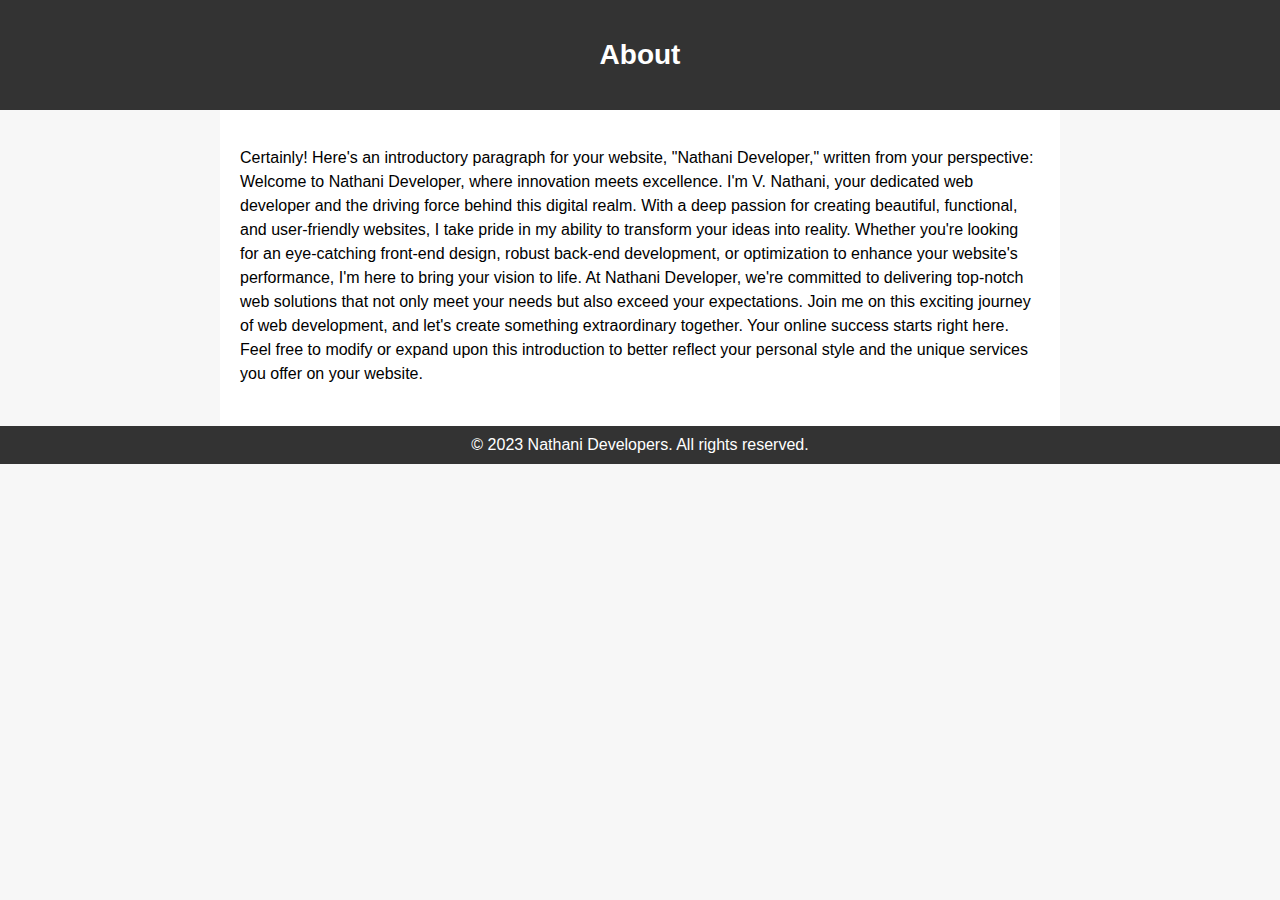
==== about.html @ 6ee0c96d "Add files via upload" ====
<!DOCTYPE html>
<html>
<head>
    <meta charset="UTF-8">
    <title>Terms of Service</title>
    <style>
        body {
            font-family: Arial, sans-serif;
            margin: 0;
            padding: 0;
            background-color: #f7f7f7;
        }

        header {
            background-color: #333;
            color: #fff;
            text-align: center;
            padding: 20px;
        }

        h1 {
            font-size: 28px;
        }

        .container {
            max-width: 800px;
            margin: 0 auto;
            padding: 20px;
            background-color: #fff;
        }

        h2 {
            font-size: 24px;
        }

        p {
            font-size: 16px;
            line-height: 1.5;
            margin-bottom: 20px;
        }

        ol {
            padding-left: 20px;
        }

        li {
            margin-bottom: 10px;
        }

        footer {
            background-color: #333;
            color: #fff;
            text-align: center;
            padding: 10px;
        }
    </style>
</head>
<body>
    <header>
        <h1>About</h1>
    </header>

    <div class="container">
        <p>Certainly! Here's an introductory paragraph for your website, "Nathani Developer," written from your perspective:
            Welcome to Nathani Developer, where innovation meets excellence. I'm V. Nathani, your dedicated web developer and the driving force behind this digital realm. With a deep passion for creating beautiful, functional, and user-friendly websites, I take pride in my ability to transform your ideas into reality. Whether you're looking for an eye-catching front-end design, robust back-end development, or optimization to enhance your website's performance, I'm here to bring your vision to life. At Nathani Developer, we're committed to delivering top-notch web solutions that not only meet your needs but also exceed your expectations. Join me on this exciting journey of web development, and let's create something extraordinary together. Your online success starts right here.
            Feel free to modify or expand upon this introduction to better reflect your personal style and the unique services you offer on your website.</p>
            
            
            
    </div>

    <footer>
        &copy; 2023 Nathani Developers. All rights reserved.
    </footer>
</body>
</html>
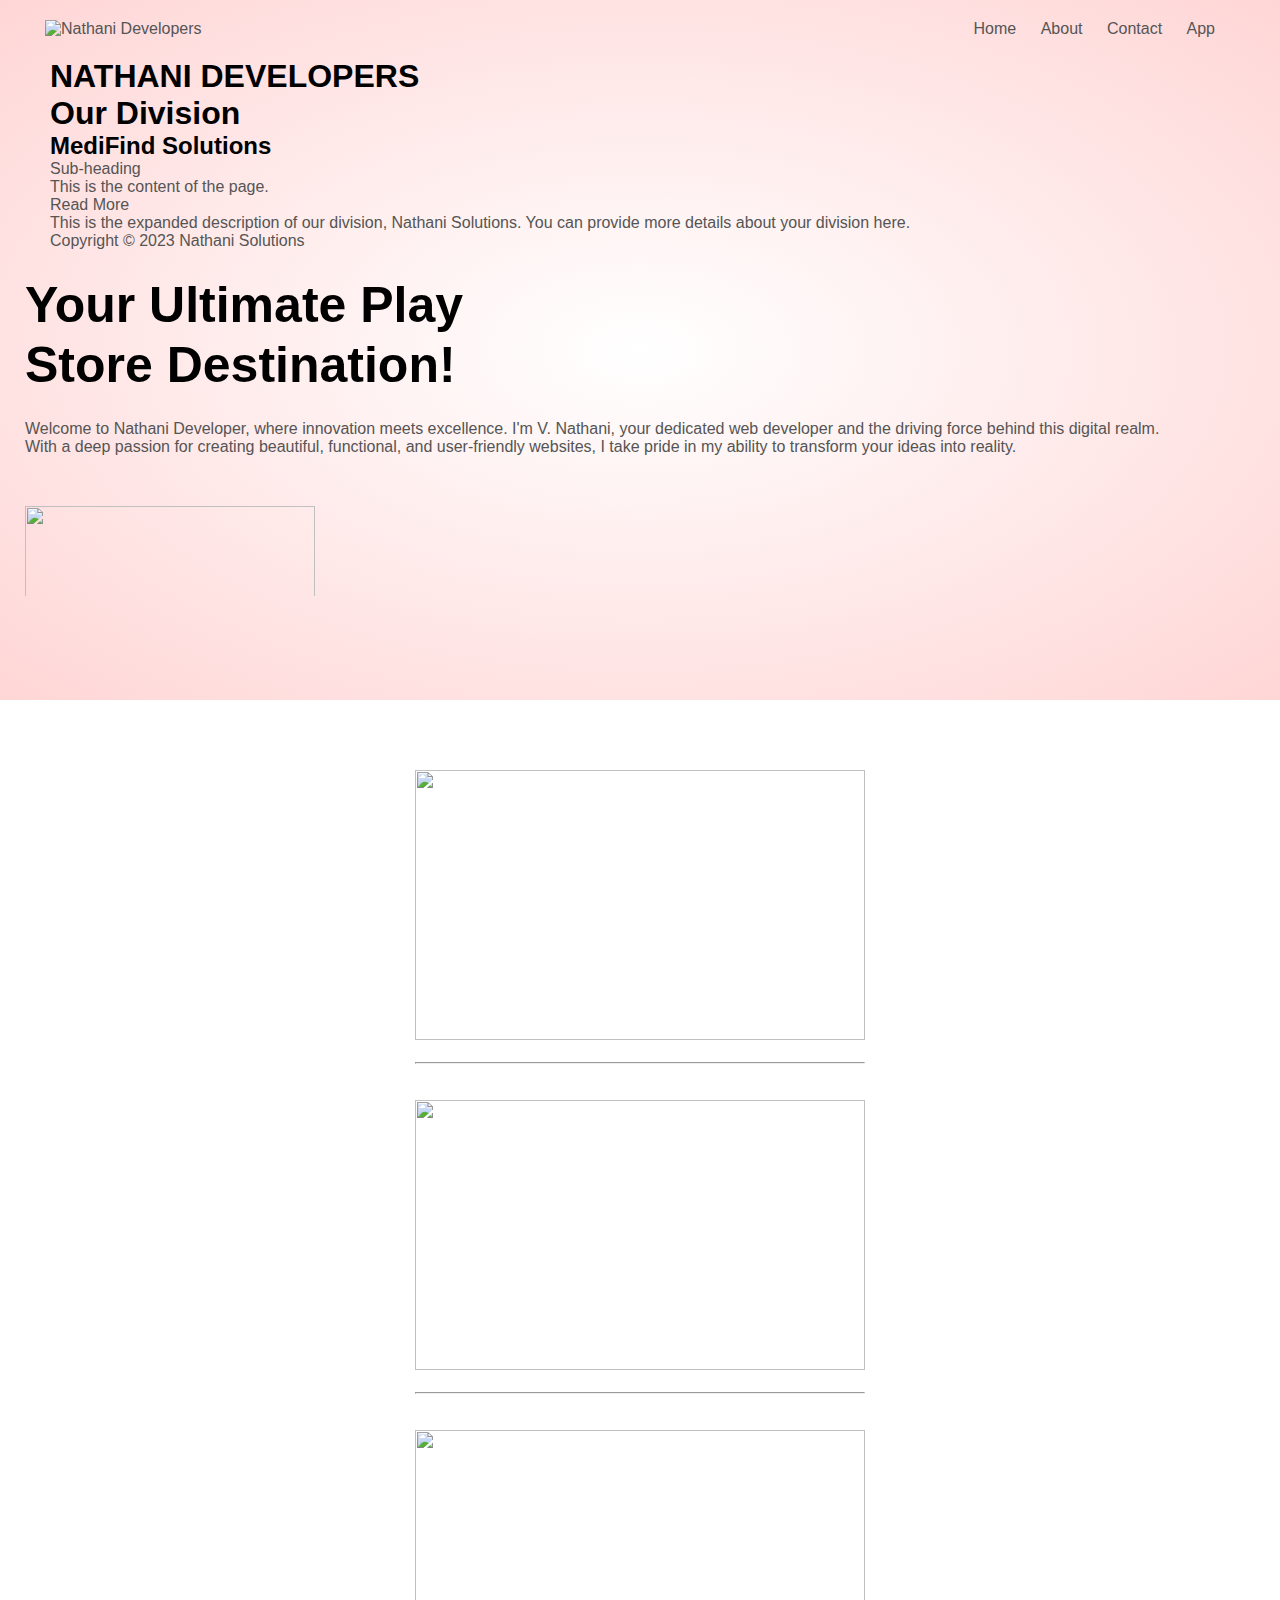
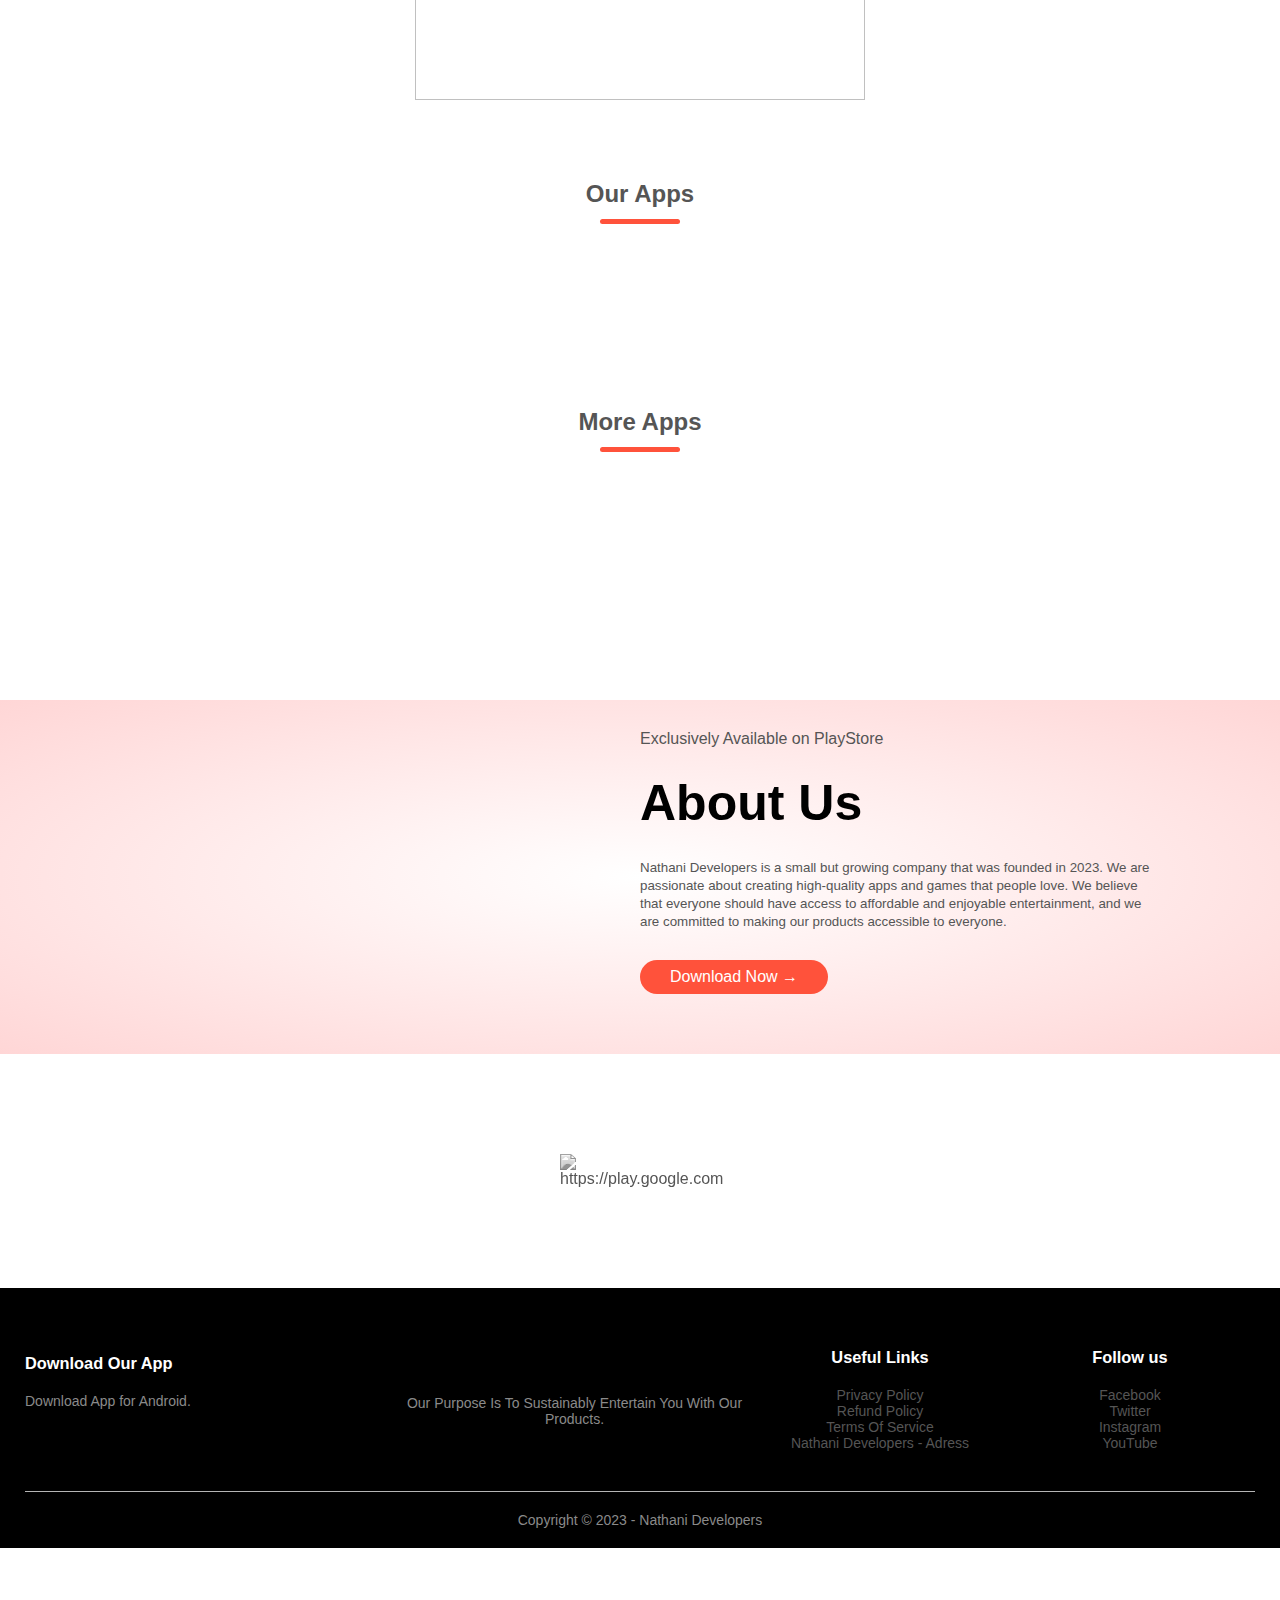
==== commit 3f2cdbb3: "Update about.html" ====
--- a/about.html
+++ b/about.html
@@ -1,79 +1,280 @@
-
-
-
 <!DOCTYPE html>
-<html>
+<html lang="en">
+
 <head>
-    <meta charset="UTF-8">
-    <title>Terms of Service</title>
-    <style>
-        body {
-            font-family: Arial, sans-serif;
-            margin: 0;
-            padding: 0;
-            background-color: #f7f7f7;
+    <meta charset="UTF-8" />
+    <meta http-equiv="X-UA-Compatible" content="IE=edge" />
+    <meta name="viewport" content="width=device-width, initial-scale=1.0" />
+    <title>NATHANI DEVELOPERS</title>
+    <!-- Ion Icons Js -->
+    <script type="module" src="https://cdn.jsdelivr.net/npm/@ionic/core/dist/ionic/ionic.esm.js"></script>
+    <script nomodule src="https://cdn.jsdelivr.net/npm/@ionic/core/dist/ionic/ionic.js"></script>
+    <!-- JS -->
+    <!-- CSS -->
+    <link rel="stylesheet" href="index.css" />
+</head>
+<!-- Header Section -->
+<div class="header">
+  <div class="container">
+    <div class="navbar">
+      <div class="logo">
+        <a href="index.html"><img src="logo.jpg" alt="Nathani Developers" width="75px" /></a>
+      </div>
+      <nav>
+        <ul id="MenuItems">
+          <li><a href="index.html">Home</a></li>
+          <li><a href="about.html">About</a></li>
+          <li><a href="adress.html">Contact</a></li>
+          <li><a href="https:/play.gooogle.com">App</a></li>
+        </ul>
+      </nav>
+    </div>
+  
+    <body>
+      <div class="container">
+        <header>
+          <h1>NATHANI DEVELOPERS</h1>
+          <h1>Our Division</h1>
+          <h2>MediFind Solutions</h2>
+          <h4>Sub-heading</h4>
+        </header>
+        <div class="content">
+          <p>This is the content of the page.</p>          
+          <!-- Read More Section -->
+          <p class="show-more-button" onclick="toggleReadMore()">Read More</p>
+          <p class="read-more">
+            This is the expanded description of our division, Nathani Solutions. You can provide more details about your division here.
+          </p>
+        </div>
+        <footer>
+          <p>Copyright &copy; 2023 Nathani Solutions</p>
+        </footer>
+      </div>
+      
+      <script>
+      function toggleReadMore() {
+        var readMoreSection = document.querySelector('.read-more');
+        var showMoreButton = document.querySelector('.show-more-button');
+        
+        if (readMoreSection.style.display === 'none' || readMoreSection.style.display === '') {
+          readMoreSection.style.display = 'block';
+          showMoreButton.textContent = 'Read Less';
+        } else {
+          readMoreSection.style.display = 'none';
+          showMoreButton.textContent = 'Read More';
         }
-
-        header {
-            background-color: #333;
-            color: #fff;
-            text-align: center;
-            padding: 20px;
-        }
-
-        h1 {
-            font-size: 28px;
-        }
-
-        .container {
-            max-width: 800px;
-            margin: 0 auto;
-            padding: 20px;
-            background-color: #fff;
-        }
-
-        h2 {
-            font-size: 24px;
-        }
-
-        p {
-            font-size: 16px;
-            line-height: 1.5;
-            margin-bottom: 20px;
-        }
-
-        ol {
-            padding-left: 20px;
-        }
-
-        li {
-            margin-bottom: 10px;
-        }
-
-        footer {
-            background-color: #333;
-            color: #fff;
-            text-align: center;
-            padding: 10px;
-        }
-    </style>
-</head>
-<body>
-    <header>
-        <h1>About</h1>
-    </header>
-
-    <div class="container">
-        <p>Certainly! Here's an introductory paragraph for your website, "Nathani Developer," written from your perspective:
-            Welcome to Nathani Developer, where innovation meets excellence. I'm V. Nathani, your dedicated web developer and the driving force behind this digital realm. With a deep passion for creating beautiful, functional, and user-friendly websites, I take pride in my ability to transform your ideas into reality. Whether you're looking for an eye-catching front-end design, robust back-end development, or optimization to enhance your website's performance, I'm here to bring your vision to life. At Nathani Developer, we're committed to delivering top-notch web solutions that not only meet your needs but also exceed your expectations. Join me on this exciting journey of web development, and let's create something extraordinary together. Your online success starts right here.
-            Feel free to modify or expand upon this introduction to better reflect your personal style and the unique services you offer on your website.</p>
-            
-            
-            
-    </div>
-
-    <footer>
-        &copy; 2023 Nathani Developers. All rights reserved.
-    </footer>
-</body>
-</html>
+      }
+      </script>
+  
+      <div class="col-2">
+        <h1>
+          Your Ultimate Play<br />
+          Store Destination!
+        </h1>
+        <p>
+          Welcome to Nathani Developer, where innovation meets excellence. I'm V. Nathani, your dedicated web developer and the driving force behind this digital realm.<br> With a deep passion for creating beautiful, functional, and user-friendly websites, I take pride in my ability to transform your ideas into reality.
+        </p>
+        <a href="https://play.google.com"><img src="google play.jpg" alt="" width="290px" height="190px" /></a>      </div>
+    </div>
+  </div>
+</div>
+
+<!-- Featured categories -->
+<div class="categories">
+  <div class="small-container">
+    <div class="row">
+      <div class="col-3">
+        <img width="300" height="270" src="Web Image 3.PNG">
+        <br><br><hr><br><br>
+      <div class="col-3">
+        <img width="300" height="270" src="Web Image 2.PNG">
+        <br><br><hr><br><br>
+        <img width="300" height="270" src="Web Image 1.PNG".mp4">
+      </div>
+    </div>
+  </div>
+</div>
+<div class="small-container">
+  <h2 class="title">Our Apps</h2>
+  <div class="row">
+    <div class="col-4">
+      <a href="https://play.google.com/store/apps/details?id=video.downloader.videodownloader&hl=en-IN"><img src="free fire.jpg" alt="" /></a>
+      <a href="product_details.html">
+      </a>
+      <div class="rating">
+        <i class="fas fa-star"></i>
+        <i class="fas fa-star"></i>
+        <i class="fas fa-star"></i>
+        <i class="fas fa-star"></i>
+        <i class="far fa-star"></i>
+      </div>
+    </div>
+
+    <div class="col-4">
+      <a href="https://play.google.com/store/apps/details?id=com.whatsapp&hl=en-IN"><img src="whats.jpg" alt="" /></a>
+      <div class="rating">
+        <i class="fas fa-star"></i>
+        <i class="fas fa-star"></i>
+        <i class="fas fa-star"></i>
+        <i class="far fa-star"></i>
+        <i class="far fa-star"></i>
+      </div>
+    </div>
+
+    <div class="col-4">
+      <a href="https://play.google.com/store/apps/details?id=com.instagram.android&hl=en-IN"><img src="insta.jpg" alt="" /></a>
+      <div class="rating">
+        <i class="fas fa-star"></i>
+        <i class="fas fa-star"></i>
+        <i class="fas fa-star"></i>
+        <i class="fas fa-star"></i>
+        <i class="fas fa-star-half-alt"></i>
+      </div>
+    </div>
+
+    <div class="col-4">
+      <a href="https://play.google.com/store/apps/details?id=com.spotify.music&hl=en-IN"><img src="spotify.jpg" alt="" /></a>
+      <div class="rating">
+        <i class="fas fa-star"></i>
+        <i class="fas fa-star"></i>
+        <i class="far fa-star"></i>
+        <i class="far fa-star"></i>
+        <i class="far fa-star"></i>
+      </div>
+    </div>
+  </div>
+</div>
+<!-- Featured products -->
+<div class="small-container">
+  <h2 class="title">More Apps</h2>
+  <div class="row">
+    <div class="col-4">
+      <a href="product_details.html"><img src="free fire.jpg" alt="" /></a>
+      <a href="product_details.html">
+      </a>
+      <div class="rating">
+        <i class="fas fa-star"></i>
+        <i class="fas fa-star"></i>
+        <i class="fas fa-star"></i>
+        <i class="fas fa-star"></i>
+        <i class="far fa-star"></i>
+      </div>
+    </div>
+
+    <div class="col-4">
+      <img src="whats.jpg" alt="" />
+      <div class="rating">
+        <i class="fas fa-star"></i>
+        <i class="fas fa-star"></i>
+        <i class="fas fa-star"></i>
+        <i class="far fa-star"></i>
+        <i class="far fa-star"></i>
+      </div>
+    </div>
+
+    <div class="col-4">
+      <img src="insta.jpg" alt="" />
+      <div class="rating">
+        <i class="fas fa-star"></i>
+        <i class="fas fa-star"></i>
+        <i class="fas fa-star"></i>
+        <i class="fas fa-star"></i>
+        <i class="fas fa-star-half-alt"></i>
+      </div>
+    </div>
+
+    <div class="col-4">
+      <img src="spotify.jpg" alt="" />
+      <div class="rating">
+        <i class="fas fa-star"></i>
+        <i class="fas fa-star"></i>
+        <i class="far fa-star"></i>
+        <i class="far fa-star"></i>
+        <i class="far fa-star"></i>
+      </div>
+    </div>
+  </div>
+</div>
+<!-- offer -->
+<div class="offer">
+  <div class="small-container">
+    <div class="row">
+      <div class="col-2">
+      </div>
+      <div class="col-2">
+        <p>Exclusively Available on PlayStore</p>
+        <h1>About Us</h1>
+        <small>Nathani Developers is a small but growing company that was founded in 2023. We are passionate about creating high-quality apps and games that people love. We believe that everyone should have access to affordable and enjoyable entertainment, and we are committed to making our products accessible to everyone.</small>
+        <br />
+        <a href="https://play.google.com" class="btn">Download Now &#8594;</a>
+      </div>
+    </div>
+  </div>
+</div>
+<!-- brands -->
+<div class="brands">
+  <div class="small-container">
+    <div class="row">
+      <div class="col-5">
+        <a href="https://play.google.com"><img src="google play.jpg" alt="https://play.google.com"/></a>
+      </div>
+    </div>
+  </div>
+</div>
+<!-- Footer -->
+<div class="footer">
+  <div class="container">
+    <div class="row">
+      <div class="footer-col-1">
+        <h3>Download Our App</h3>
+        <p>Download App for Android.</p>
+        <div class="app-logo">
+          <a href="https://play.google.com"><img src="https://i.ibb.co/KbPTYYQ/play-store.png" alt="" /></a>
+        </div>
+      </div>
+
+      <div class="footer-col-2">
+        <img src="logo.jpg" alt="" />
+        <p>
+          Our Purpose Is To Sustainably Entertain You With Our Products.
+        </p>
+      </div>
+
+      <div class="footer-col-3">
+        <h3>Useful Links</h3>
+        <ul>
+          <a href="privacy.html"><li>Privacy Policy</li></a>
+          <a href="refund.html"><li>Refund Policy</li></a>
+          <a href="terms.html"><li>Terms Of Service</li</a>
+          <a href="adress.html"><li>Nathani Developers - Adress</li></a>
+        </ul>
+      </div>
+
+      <div class="footer-col-4">
+        <h3>Follow us</h3>
+        <ul>
+          <a href=""><li>Facebook</li></a>
+          <a href=""><li>Twitter</li></a>
+          <a href=""><li>Instagram</li></a>
+          <a href=""><li>YouTube</li></a>
+        </ul>
+      </div>
+    </div>
+    <hr />
+    <p class="copyright">Copyright &copy; 2023 - Nathani Developers</p>
+  </div>
+</div>
+
+<!-- js for toggle menu -->
+<script>
+  var MenuItems = document.getElementById('MenuItems');
+  MenuItems.style.maxHeight = '0px';
+
+  function menutoggle() {
+    if (MenuItems.style.maxHeight == '0px') {
+      MenuItems.style.maxHeight = '200px';
+    } else {
+      MenuItems.style.maxHeight = '0px';
+    }
+  }
+</script>
--- a/index.css
+++ b/index.css
@@ -0,0 +1,603 @@
+* {
+  margin: 0;
+  padding: 0;
+  box-sizing: border-box;
+}
+
+body {
+  font-family: "Poppins", sans-serif;
+}
+
+.navbar {
+  display: flex;
+  align-items: center;
+  padding: 20px;
+}
+
+nav {
+  flex: 1;
+  text-align: right;
+}
+
+nav ul {
+  display: inline-block;
+  list-style-type: none;
+}
+
+nav ul li {
+  display: inline-block;
+  margin-right: 20px;
+}
+
+a {
+  text-decoration: none;
+  color: #555;
+}
+
+p {
+  color: #555;
+}
+
+.container {
+  max-width: 1300px;
+  margin: auto;
+  padding-left: 25px;
+  padding-right: 25px;
+}
+
+.row {
+  display: flex;
+  align-items: center;
+  flex-wrap: wrap;
+  justify-content: space-around;
+}
+
+.col-2 {
+  flex-basis: 50%;
+  min-width: 300px;
+}
+
+.col-2 img {
+  max-width: 100%;
+  padding: 50px 0;
+}
+
+.col-2 h1 {
+  font-size: 50px;
+  line-height: 60px;
+  margin: 25px 0;
+}
+
+.btn {
+  display: inline-block;
+  background: #ff523b;
+  color: #ffffff;
+  padding: 8px 30px;
+  margin: 30px 0;
+  border-radius: 30px;
+  transition: background 0.5s;
+}
+
+.btn:hover {
+  background: #563434;
+}
+
+.header {
+  background: radial-gradient(#fff, #ffd6d6);
+}
+
+.header .row {
+  margin-top: 70px;
+}
+
+.categories {
+  margin: 70px 0;
+}
+
+.col-3 {
+  flex-basis: 30%;
+  min-width: 450px;
+  margin-bottom: 30px;
+}
+
+.col-3 img {
+  width: 100%;
+}
+
+.small-container {
+  max-width: 1080px;
+  margin: auto;
+  padding-left: 25px;
+  padding-right: 25px;
+}
+
+.col-4 {
+  flex-basis: 25%;
+  padding: 10px;
+  min-width: 200px;
+  margin-bottom: 50px;
+  transition: transform 0.5s;
+}
+
+.col-4 img {
+  width: 100%;
+}
+
+.title {
+  text-align: center;
+  margin: 0 auto 80px;
+  position: relative;
+  line-height: 60px;
+  color: #555;
+}
+.title::after {
+  content: "";
+  background: #ff523b;
+  width: 80px;
+  height: 5px;
+  border-radius: 5px;
+  position: absolute;
+  bottom: 0;
+  left: 50%;
+  transform: translate(-50%);
+}
+
+h4 {
+  color: #555;
+  font-weight: normal;
+}
+
+.col-4 p {
+  font-size: 14px;
+}
+
+.rating .fas {
+  color: #ff523b;
+}
+
+.rating .far {
+  color: #ff523b;
+}
+
+.col-4:hover {
+  transform: translateY(-5px);
+}
+
+/* Offer */
+
+.offer {
+  background: radial-gradient(#fff, #ffd6d6);
+  margin-top: 80px;
+  padding: 30px 0;
+}
+
+.col-2 .offer-img {
+  padding: 50px;
+}
+
+small {
+  color: #555;
+}
+
+/* testimonial */
+
+.testimonial {
+  padding-top: 100px;
+}
+
+.testimonial .col-3 {
+  text-align: center;
+  padding: 40px 20px;
+  box-shadow: 0 0 20px 0px rgba(0, 0, 0, 0.1);
+  cursor: pointer;
+  transition: transform 0.5s;
+}
+
+.testimonial .col-3 img {
+  width: 100px;
+  margin-top: 20px;
+  border-radius: 50%;
+}
+
+.testimonial .col-3:hover {
+  transform: translateY(-10px);
+}
+
+.fa-quote-left {
+  font-size: 34px;
+  color: #ff523b;
+}
+
+.col-3 p {
+  font-size: 14px;
+  margin: 12px 0;
+  color: #777777;
+}
+
+.testimonial .col-3 h3 {
+  font-weight: 600;
+  color: #555;
+  font-size: 16px;
+}
+
+.brands {
+  margin: 100px auto;
+}
+
+.col-5 {
+  width: 160px;
+}
+
+.col-5 img {
+  width: 100%;
+  cursor: pointer;
+  filter: grayscale(100%);
+}
+
+.col-5 img:hover {
+  width: 100%;
+  cursor: pointer;
+  filter: grayscale(0);
+}
+
+/* footer */
+
+.footer {
+  background: #000;
+  color: #8a8a8a;
+  font-size: 14px;
+  padding: 60px 0 20px;
+}
+
+.footer p {
+  color: #8a8a8a;
+}
+
+.footer h3 {
+  color: #ffffff;
+  margin-bottom: 20px;
+}
+
+.footer-col-1,
+.footer-col-2,
+.footer-col-3,
+.footer-col-4 {
+  min-width: 250px;
+  margin-bottom: 20px;
+}
+
+.footer-col-1 {
+  flex-basis: 30%;
+}
+
+.footer-col-2 {
+  flex: 1;
+  text-align: center;
+}
+
+.footer-col-2 img {
+  width: 180px;
+  margin-bottom: 20px;
+}
+
+.footer-col-3,
+.footer-col-4 {
+  flex-basis: 12%;
+  text-align: center;
+}
+
+ul {
+  list-style-type: none;
+}
+
+.app-logo {
+  margin-top: 20px;
+}
+.app-logo img {
+  width: 140px;
+}
+
+.footer hr {
+  border: none;
+  background: #b5b5b5;
+  height: 1px;
+  margin: 20px 0;
+}
+
+.copyright {
+  text-align: center;
+}
+
+.menu-icon {
+  width: 28px;
+  margin-left: 20px;
+  display: none;
+}
+
+/* media query for menu */
+
+@media only screen and (max-width: 800px) {
+  nav ul {
+    position: absolute;
+    top: 70px;
+    left: 0;
+    background: #333;
+    width: 100%;
+    overflow: hidden;
+    transition: max-height 0.5s;
+  }
+  nav ul li {
+    display: block;
+    margin-right: 50px;
+    margin-top: 10px;
+    margin-bottom: 10px;
+  }
+
+  nav ul li a {
+    color: #fff;
+  }
+  .menu-icon {
+    display: block;
+    cursor: pointer;
+  }
+}
+
+/* all products page */
+
+.row-2 {
+  justify-content: space-between;
+  margin: 100px auto 50px;
+}
+
+select {
+  border: 1px solid #ff523b;
+  padding: 5px;
+}
+
+select:focus {
+  outline: none;
+}
+
+.page-btn {
+  margin: 0 auto 80px;
+}
+
+.page-btn span {
+  display: inline-block;
+  border: 1px solid #ff523b;
+  margin-left: 10px;
+  width: 40px;
+  height: 40px;
+  text-align: center;
+  line-height: 40px;
+  cursor: pointer;
+}
+
+.page-btn span:hover {
+  background: #ff523b;
+  color: #ffffff;
+}
+
+/* single product details */
+
+.single-product {
+  margin-top: 80px;
+}
+
+.single-product .col-2 img {
+  padding: 0;
+}
+
+.single-product .col-2 {
+  padding: 20px;
+}
+
+.single-product h4 {
+  margin: 20px 0;
+  font-size: 22px;
+  font-weight: bold;
+}
+
+.single-product select {
+  display: block;
+  padding: 10px;
+  margin-top: 20px;
+}
+
+.single-product input {
+  width: 50px;
+  height: 40px;
+  padding-left: 10px;
+  font-size: 20px;
+  margin-right: 10px;
+  border: 1px solid #ff523b;
+}
+
+input:focus {
+  outline: none;
+}
+
+.single-product .fas {
+  color: #ff523b;
+  margin-left: 10px;
+}
+
+.small-img-row {
+  display: flex;
+  justify-content: space-between;
+}
+
+.small-img-col {
+  flex-basis: 24%;
+  cursor: pointer;
+}
+
+/* cart items */
+
+.cart-page {
+  margin: 90px auto;
+}
+
+table {
+  width: 100%;
+  border-collapse: collapse;
+}
+
+.cart-info {
+  display: flex;
+  flex-wrap: wrap;
+}
+
+th {
+  text-align: left;
+  padding: 5px;
+  color: #ffffff;
+  background: #ff523b;
+  font-weight: normal;
+}
+td {
+  padding: 10px 5px;
+}
+
+td input {
+  width: 40px;
+  height: 30px;
+  padding: 5px;
+}
+
+td a {
+  color: #ff523b;
+  font-size: 12px;
+}
+
+td img {
+  width: 80px;
+  height: 80px;
+  margin-right: 10px;
+}
+
+.total-price {
+  display: flex;
+  justify-content: flex-end;
+}
+
+.total-price table {
+  border-top: 3px solid #ff523b;
+  width: 100%;
+  max-width: 400px;
+}
+
+td:last-child {
+  text-align: right;
+}
+
+th:last-child {
+  text-align: right;
+}
+/* account page */
+.account-page {
+  padding: 50px 0;
+  background: radial-gradient(#fff, #ffd6d6);
+}
+
+.form-container {
+  background: #ffffff;
+  width: 300px;
+  height: 400px;
+  position: relative;
+  text-align: center;
+  padding: 20px 0;
+  margin: auto;
+  box-shadow: 0 0 20px 0px rgba(0, 0, 0, 0.1);
+  overflow: hidden;
+}
+
+.form-container span {
+  font-weight: bold;
+  padding: 0 10px;
+  color: #555555;
+  cursor: pointer;
+  width: 100px;
+  display: inline-block;
+}
+
+.form-btn {
+  display: inline-block;
+}
+
+.form-container form {
+  max-width: 300px;
+  padding: 0 20px;
+  position: absolute;
+  top: 130px;
+  transition: transform 1s;
+}
+
+form input {
+  width: 100%;
+  height: 30px;
+  margin: 10px 0;
+  padding: 0 10px;
+  border: 1px solid #ccc;
+}
+
+form .btn {
+  width: 100%;
+  border: none;
+  cursor: pointer;
+  margin: 10px 0;
+}
+
+form .btn:focus {
+  outline: none;
+}
+
+#LoginForm {
+  left: -300px;
+}
+
+#RegForm {
+  left: 0;
+}
+
+form a {
+  font-size: 12px;
+}
+
+#Indicator {
+  width: 100px;
+  border: none;
+  background: #ff523b;
+  height: 3px;
+  margin-top: 8px;
+  transform: translateX(100px);
+  transition: transform 1s;
+}
+
+/* media query for less than 600 screen size */
+
+@media only screen and (max-width: 600px) {
+  .row {
+    text-align: center;
+  }
+  .col-2,
+  .col-3,
+  .col-4 {
+    flex-basis: 100%;
+  }
+
+  .single-product .row {
+    text-align: left;
+  }
+
+  .single-product .col-2 {
+    padding: 20px 0;
+  }
+  .single-product h1 {
+    font-size: 26px;
+    line-height: 32px;
+  }
+  .cart-info p {
+    display: none;
+  }
+}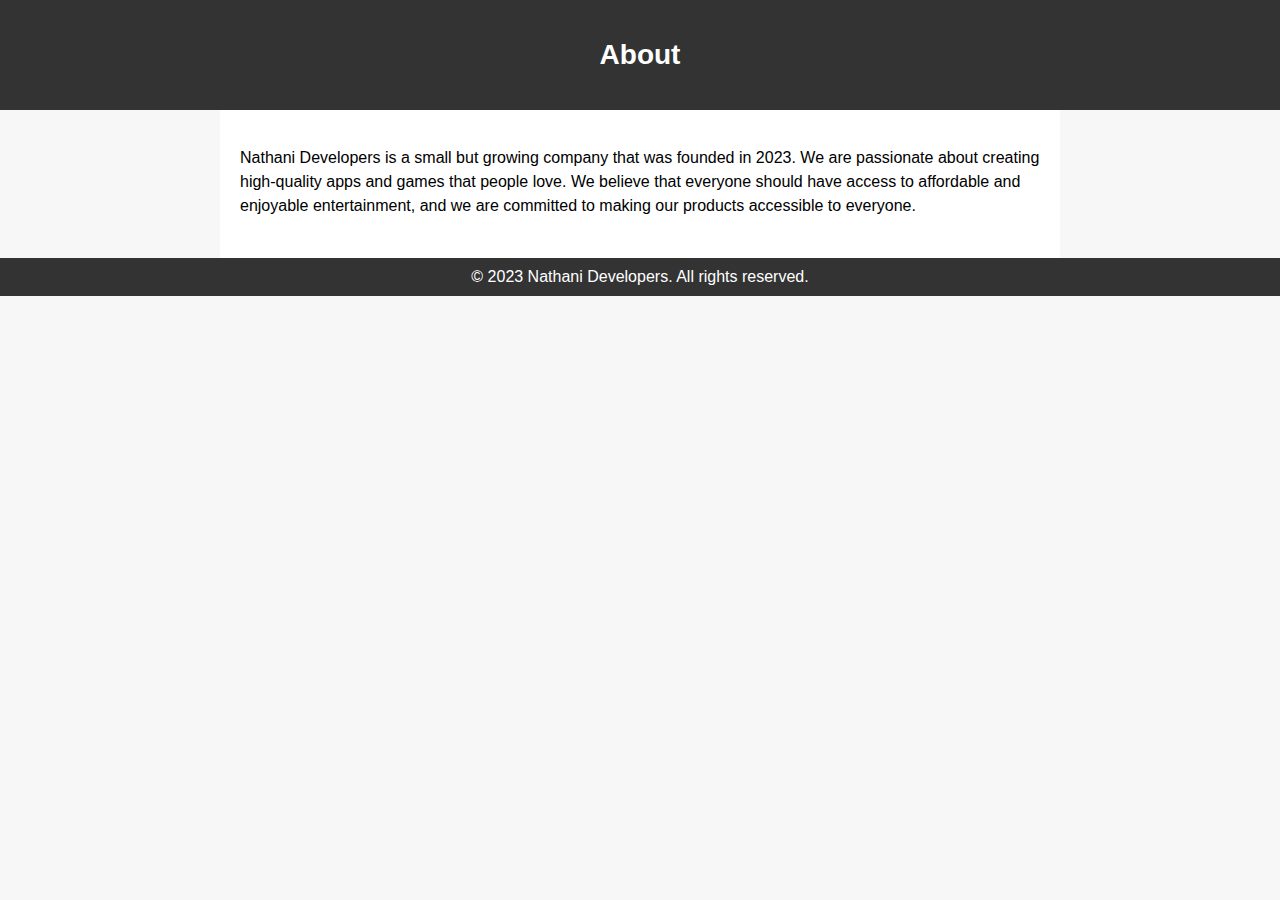
==== commit 98fc1a97: "Update about.html" ====
--- a/about.html
+++ b/about.html
@@ -1,280 +1,75 @@
+
+
+
 <!DOCTYPE html>
-<html lang="en">
+<html>
+<head>
+    <meta charset="UTF-8">
+    <title>Terms of Service</title>
+    <style>
+        body {
+            font-family: Arial, sans-serif;
+            margin: 0;
+            padding: 0;
+            background-color: #f7f7f7;
+        }
 
-<head>
-    <meta charset="UTF-8" />
-    <meta http-equiv="X-UA-Compatible" content="IE=edge" />
-    <meta name="viewport" content="width=device-width, initial-scale=1.0" />
-    <title>NATHANI DEVELOPERS</title>
-    <!-- Ion Icons Js -->
-    <script type="module" src="https://cdn.jsdelivr.net/npm/@ionic/core/dist/ionic/ionic.esm.js"></script>
-    <script nomodule src="https://cdn.jsdelivr.net/npm/@ionic/core/dist/ionic/ionic.js"></script>
-    <!-- JS -->
-    <!-- CSS -->
-    <link rel="stylesheet" href="index.css" />
+        header {
+            background-color: #333;
+            color: #fff;
+            text-align: center;
+            padding: 20px;
+        }
+
+        h1 {
+            font-size: 28px;
+        }
+
+        .container {
+            max-width: 800px;
+            margin: 0 auto;
+            padding: 20px;
+            background-color: #fff;
+        }
+
+        h2 {
+            font-size: 24px;
+        }
+
+        p {
+            font-size: 16px;
+            line-height: 1.5;
+            margin-bottom: 20px;
+        }
+
+        ol {
+            padding-left: 20px;
+        }
+
+        li {
+            margin-bottom: 10px;
+        }
+
+        footer {
+            background-color: #333;
+            color: #fff;
+            text-align: center;
+            padding: 10px;
+        }
+    </style>
 </head>
-<!-- Header Section -->
-<div class="header">
-  <div class="container">
-    <div class="navbar">
-      <div class="logo">
-        <a href="index.html"><img src="logo.jpg" alt="Nathani Developers" width="75px" /></a>
-      </div>
-      <nav>
-        <ul id="MenuItems">
-          <li><a href="index.html">Home</a></li>
-          <li><a href="about.html">About</a></li>
-          <li><a href="adress.html">Contact</a></li>
-          <li><a href="https:/play.gooogle.com">App</a></li>
-        </ul>
-      </nav>
-    </div>
-  
-    <body>
-      <div class="container">
-        <header>
-          <h1>NATHANI DEVELOPERS</h1>
-          <h1>Our Division</h1>
-          <h2>MediFind Solutions</h2>
-          <h4>Sub-heading</h4>
-        </header>
-        <div class="content">
-          <p>This is the content of the page.</p>          
-          <!-- Read More Section -->
-          <p class="show-more-button" onclick="toggleReadMore()">Read More</p>
-          <p class="read-more">
-            This is the expanded description of our division, Nathani Solutions. You can provide more details about your division here.
-          </p>
-        </div>
-        <footer>
-          <p>Copyright &copy; 2023 Nathani Solutions</p>
-        </footer>
-      </div>
-      
-      <script>
-      function toggleReadMore() {
-        var readMoreSection = document.querySelector('.read-more');
-        var showMoreButton = document.querySelector('.show-more-button');
-        
-        if (readMoreSection.style.display === 'none' || readMoreSection.style.display === '') {
-          readMoreSection.style.display = 'block';
-          showMoreButton.textContent = 'Read Less';
-        } else {
-          readMoreSection.style.display = 'none';
-          showMoreButton.textContent = 'Read More';
-        }
-      }
-      </script>
-  
-      <div class="col-2">
-        <h1>
-          Your Ultimate Play<br />
-          Store Destination!
-        </h1>
-        <p>
-          Welcome to Nathani Developer, where innovation meets excellence. I'm V. Nathani, your dedicated web developer and the driving force behind this digital realm.<br> With a deep passion for creating beautiful, functional, and user-friendly websites, I take pride in my ability to transform your ideas into reality.
-        </p>
-        <a href="https://play.google.com"><img src="google play.jpg" alt="" width="290px" height="190px" /></a>      </div>
-    </div>
-  </div>
-</div>
+<body>
+    <header>
+        <h1>About</h1>
+    </header>
 
-<!-- Featured categories -->
-<div class="categories">
-  <div class="small-container">
-    <div class="row">
-      <div class="col-3">
-        <img width="300" height="270" src="Web Image 3.PNG">
-        <br><br><hr><br><br>
-      <div class="col-3">
-        <img width="300" height="270" src="Web Image 2.PNG">
-        <br><br><hr><br><br>
-        <img width="300" height="270" src="Web Image 1.PNG".mp4">
-      </div>
-    </div>
-  </div>
-</div>
-<div class="small-container">
-  <h2 class="title">Our Apps</h2>
-  <div class="row">
-    <div class="col-4">
-      <a href="https://play.google.com/store/apps/details?id=video.downloader.videodownloader&hl=en-IN"><img src="free fire.jpg" alt="" /></a>
-      <a href="product_details.html">
-      </a>
-      <div class="rating">
-        <i class="fas fa-star"></i>
-        <i class="fas fa-star"></i>
-        <i class="fas fa-star"></i>
-        <i class="fas fa-star"></i>
-        <i class="far fa-star"></i>
-      </div>
+    <div class="container">
+        <p>Nathani Developers is a small but growing company that was founded in 2023. We are passionate about creating high-quality apps and games that people love. We believe that everyone should have access to affordable and enjoyable entertainment, and we are committed to making our products accessible to everyone.</p>    
+            
     </div>
 
-    <div class="col-4">
-      <a href="https://play.google.com/store/apps/details?id=com.whatsapp&hl=en-IN"><img src="whats.jpg" alt="" /></a>
-      <div class="rating">
-        <i class="fas fa-star"></i>
-        <i class="fas fa-star"></i>
-        <i class="fas fa-star"></i>
-        <i class="far fa-star"></i>
-        <i class="far fa-star"></i>
-      </div>
-    </div>
-
-    <div class="col-4">
-      <a href="https://play.google.com/store/apps/details?id=com.instagram.android&hl=en-IN"><img src="insta.jpg" alt="" /></a>
-      <div class="rating">
-        <i class="fas fa-star"></i>
-        <i class="fas fa-star"></i>
-        <i class="fas fa-star"></i>
-        <i class="fas fa-star"></i>
-        <i class="fas fa-star-half-alt"></i>
-      </div>
-    </div>
-
-    <div class="col-4">
-      <a href="https://play.google.com/store/apps/details?id=com.spotify.music&hl=en-IN"><img src="spotify.jpg" alt="" /></a>
-      <div class="rating">
-        <i class="fas fa-star"></i>
-        <i class="fas fa-star"></i>
-        <i class="far fa-star"></i>
-        <i class="far fa-star"></i>
-        <i class="far fa-star"></i>
-      </div>
-    </div>
-  </div>
-</div>
-<!-- Featured products -->
-<div class="small-container">
-  <h2 class="title">More Apps</h2>
-  <div class="row">
-    <div class="col-4">
-      <a href="product_details.html"><img src="free fire.jpg" alt="" /></a>
-      <a href="product_details.html">
-      </a>
-      <div class="rating">
-        <i class="fas fa-star"></i>
-        <i class="fas fa-star"></i>
-        <i class="fas fa-star"></i>
-        <i class="fas fa-star"></i>
-        <i class="far fa-star"></i>
-      </div>
-    </div>
-
-    <div class="col-4">
-      <img src="whats.jpg" alt="" />
-      <div class="rating">
-        <i class="fas fa-star"></i>
-        <i class="fas fa-star"></i>
-        <i class="fas fa-star"></i>
-        <i class="far fa-star"></i>
-        <i class="far fa-star"></i>
-      </div>
-    </div>
-
-    <div class="col-4">
-      <img src="insta.jpg" alt="" />
-      <div class="rating">
-        <i class="fas fa-star"></i>
-        <i class="fas fa-star"></i>
-        <i class="fas fa-star"></i>
-        <i class="fas fa-star"></i>
-        <i class="fas fa-star-half-alt"></i>
-      </div>
-    </div>
-
-    <div class="col-4">
-      <img src="spotify.jpg" alt="" />
-      <div class="rating">
-        <i class="fas fa-star"></i>
-        <i class="fas fa-star"></i>
-        <i class="far fa-star"></i>
-        <i class="far fa-star"></i>
-        <i class="far fa-star"></i>
-      </div>
-    </div>
-  </div>
-</div>
-<!-- offer -->
-<div class="offer">
-  <div class="small-container">
-    <div class="row">
-      <div class="col-2">
-      </div>
-      <div class="col-2">
-        <p>Exclusively Available on PlayStore</p>
-        <h1>About Us</h1>
-        <small>Nathani Developers is a small but growing company that was founded in 2023. We are passionate about creating high-quality apps and games that people love. We believe that everyone should have access to affordable and enjoyable entertainment, and we are committed to making our products accessible to everyone.</small>
-        <br />
-        <a href="https://play.google.com" class="btn">Download Now &#8594;</a>
-      </div>
-    </div>
-  </div>
-</div>
-<!-- brands -->
-<div class="brands">
-  <div class="small-container">
-    <div class="row">
-      <div class="col-5">
-        <a href="https://play.google.com"><img src="google play.jpg" alt="https://play.google.com"/></a>
-      </div>
-    </div>
-  </div>
-</div>
-<!-- Footer -->
-<div class="footer">
-  <div class="container">
-    <div class="row">
-      <div class="footer-col-1">
-        <h3>Download Our App</h3>
-        <p>Download App for Android.</p>
-        <div class="app-logo">
-          <a href="https://play.google.com"><img src="https://i.ibb.co/KbPTYYQ/play-store.png" alt="" /></a>
-        </div>
-      </div>
-
-      <div class="footer-col-2">
-        <img src="logo.jpg" alt="" />
-        <p>
-          Our Purpose Is To Sustainably Entertain You With Our Products.
-        </p>
-      </div>
-
-      <div class="footer-col-3">
-        <h3>Useful Links</h3>
-        <ul>
-          <a href="privacy.html"><li>Privacy Policy</li></a>
-          <a href="refund.html"><li>Refund Policy</li></a>
-          <a href="terms.html"><li>Terms Of Service</li</a>
-          <a href="adress.html"><li>Nathani Developers - Adress</li></a>
-        </ul>
-      </div>
-
-      <div class="footer-col-4">
-        <h3>Follow us</h3>
-        <ul>
-          <a href=""><li>Facebook</li></a>
-          <a href=""><li>Twitter</li></a>
-          <a href=""><li>Instagram</li></a>
-          <a href=""><li>YouTube</li></a>
-        </ul>
-      </div>
-    </div>
-    <hr />
-    <p class="copyright">Copyright &copy; 2023 - Nathani Developers</p>
-  </div>
-</div>
-
-<!-- js for toggle menu -->
-<script>
-  var MenuItems = document.getElementById('MenuItems');
-  MenuItems.style.maxHeight = '0px';
-
-  function menutoggle() {
-    if (MenuItems.style.maxHeight == '0px') {
-      MenuItems.style.maxHeight = '200px';
-    } else {
-      MenuItems.style.maxHeight = '0px';
-    }
-  }
-</script>
+    <footer>
+        &copy; 2023 Nathani Developers. All rights reserved.
+    </footer>
+</body>
+</html>
